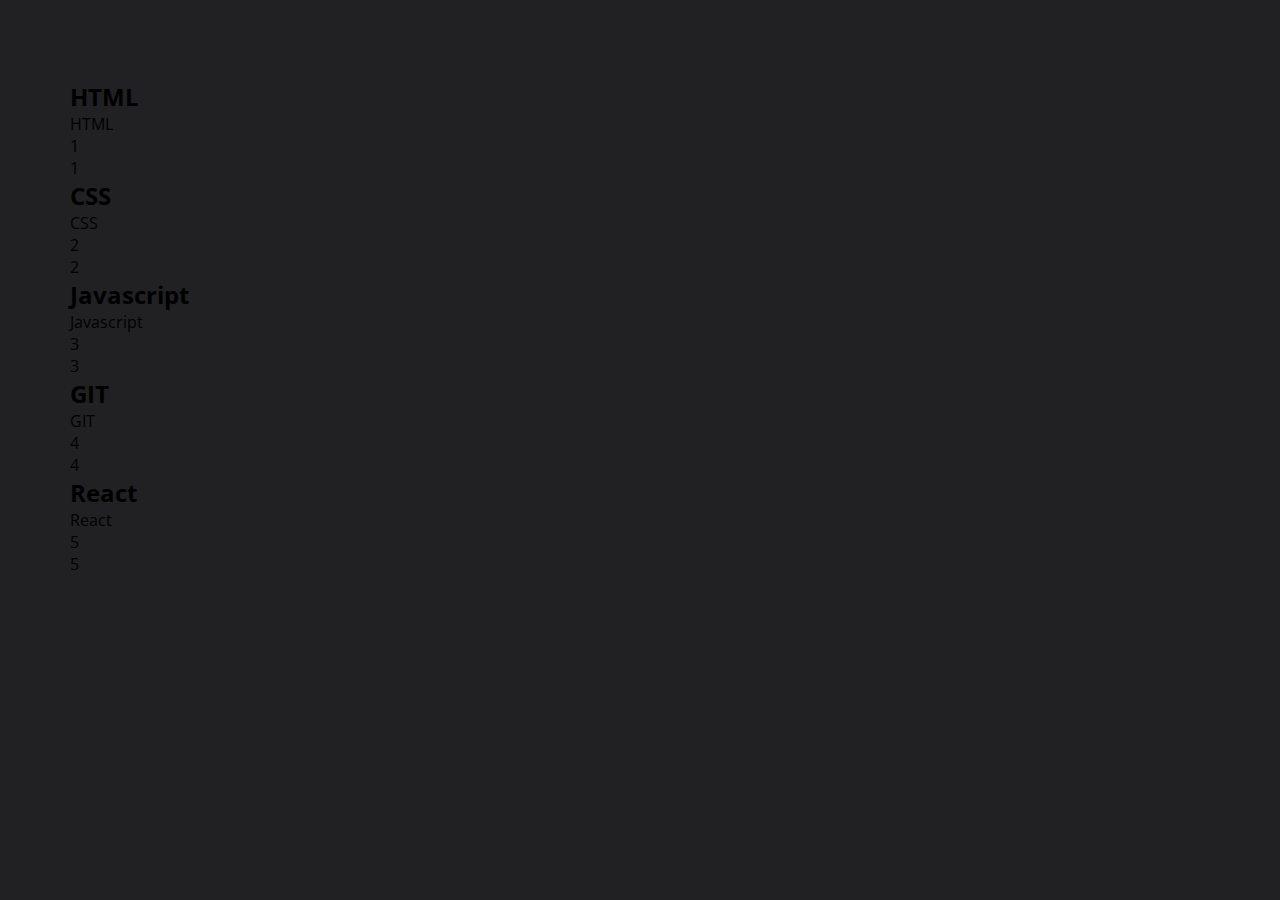
==== card-display/index.html @ 4c3c5b58 "Card Display W/details" ====
<!DOCTYPE html>
<html lang="pt-BR">

<head>
  <meta charset="UTF-8">
  <title>Fullscreen Slider - @programador.cs</title>
  <link rel='stylesheet' href='https://fonts.googleapis.com/css?family=Open+Sans'>
  <link rel="stylesheet" href="./estilos.css">

</head>

<body>
  <div class="conteudo-geral js-conteudo-geral">
    <div class="componente-interno-geral">
      <div class="componente">
        <div class="componente-sem-rolagem">
          <div class="componente-interno">
            <div class="componente-fundo-imagem"></div>
            <div class="componente-visual-inicial">
              <h2 class="componente-titulo">HTML</h2>
            </div>
            <div class="componente-content">
              <div class="componente-text">HTML</div>
              <div class="componente-botao-fechar"></div>
            </div>
          </div>
        </div>
        <div class="componente-index">
          <div class="componente-index-back">1</div>
          <div class="componente-index-front">
            <div class="componente-index-overlay" data-index="1">1</div>
          </div>
        </div>
      </div>
      <div class="componente">
        <div class="componente-sem-rolagem">
          <div class="componente-interno">
            <div class="componente-fundo-imagem"></div>
            <div class="componente-visual-inicial">
              <h2 class="componente-titulo">CSS</h2>
            </div>
            <div class="componente-content">
              <div class="componente-text">CSS</div>
              <div class="componente-botao-fechar"></div>
            </div>
          </div>
        </div>
        <div class="componente-index">
          <div class="componente-index-back">2</div>
          <div class="componente-index-front">
            <div class="componente-index-overlay" data-index="2">2</div>
          </div>
        </div>
      </div>
      <div class="componente">
        <div class="componente-sem-rolagem">
          <div class="componente-interno">
            <div class="componente-fundo-imagem"></div>
            <div class="componente-visual-inicial">
              <h2 class="componente-titulo">Javascript</h2>
            </div>
            <div class="componente-content">
              <div class="componente-text">Javascript</div>
              <div class="componente-botao-fechar"></div>
            </div>
          </div>
        </div>
        <div class="componente-index">
          <div class="componente-index-back">3</div>
          <div class="componente-index-front">
            <div class="componente-index-overlay" data-index="3">3</div>
          </div>
        </div>
      </div>
      <div class="componente">
        <div class="componente-sem-rolagem">
          <div class="componente-interno">
            <div class="componente-fundo-imagem"></div>
            <div class="componente-visual-inicial">
              <h2 class="componente-titulo">GIT</h2>
            </div>
            <div class="componente-content">
              <div class="componente-text">GIT</div>
              <div class="componente-botao-fechar"></div>
            </div>
          </div>
        </div>
        <div class="componente-index">
          <div class="componente-index-back">4</div>
          <div class="componente-index-front">
            <div class="componente-index-overlay" data-index="4">4</div>
          </div>
        </div>
      </div>
      <div class="componente">
        <div class="componente-sem-rolagem">
          <div class="componente-interno">
            <div class="componente-fundo-imagem"></div>
            <div class="componente-visual-inicial">
              <h2 class="componente-titulo">React</h2>
            </div>
            <div class="componente-content">
              <div class="componente-text">React</div>
              <div class="componente-botao-fechar"></div>
            </div>
          </div>
        </div>
        <div class="componente-index">
          <div class="componente-index-back">5</div>
          <div class="componente-index-front">
            <div class="componente-index-overlay" data-index="5">5</div>
          </div>
        </div>
      </div>
    </div>
  </div>

  <script src="./script.js"></script>

</body>

</html>
---- card-display/estilos.css ----
*,
*:before,
*:after {
  box-sizing: border-box;
  margin: 0;
  padding: 0;
}

body {
  background: #212123;
  font-family: "Open Sans", Helvetica, Arial, sans-serif;
}

.conteudo-geral {
  position: relative;
  overflow: hidden;
  height: 100vh;
  padding: 80px 70px;
}
.componente-interno-geral {
  position: relative;
  height: 100%;
}
.componente-interno-geral:hover .componente-fundo-imagem:after {
  opacity: 1;

.componente {
  position: absolute;
  left: 0;
  top: 0;
  width: 19.2%;
  height: 100%;
  background: #252525;
  transition: transform 0.6s 0.7s, width 0.7s, opacity 0.6s 0.7s,
    z-index 0s 1.3s;
  will-change: transform, width, opacity;
}
.componente:not(.caixa-conteudo-ativo) {
  cursor: pointer;
}
.componente-sem-rolagem {
  overflow: hidden;
  position: relative;
  height: 100%;
}
.componente-interno {
  overflow: hidden;
  position: relative;
  height: 100%;
  transition: transform 1s;
}
.conteudo-geral.js-conteudo-geral .componente-interno {
  transform: translate3d(0, 100%, 0);
}
.componente-fundo-imagem {
  position: relative;
  height: 100%;
  transition: transform 0.6s 0.7s;
  will-change: transform;
}

.conteudo-geral.caixa--componente-ativo .componente-fundo-imagem {
  width: calc(100vw - 140px);
}

.componente-fundo-imagem:before {
  content: "";
  position: absolute;
  left: 0;
  top: -5%;
  width: 100%;
  height: 110%;
  background-size: cover;
  background-position: center center;
  transition: transform 1s;
  transform: translate3d(0, 0, 0) scale(1);
}

.conteudo-geral.js-conteudo-geral .componente-fundo-imagem:before {
  transform: translate3d(0, -100%, 0) scale(1.2);
}
.componente.caixa-conteudo-ativo .componente-fundo-imagem:before {
  transition: transform 0.8s;
}
.componente-fundo-imagem:after {
  content: "";
  z-index: 1;
  position: absolute;
  left: 0;
  top: 0;
  width: 100%;
  height: 100%;
  background: rgba(0, 0, 0, 0.7);
  opacity: 0;
  transition: opacity 0.5s;
}
.conteudo-geral.caixa--componente-ativo .componente-fundo-imagem:after {
  transition: opacity 0.5s 1.4s;
  opacity: 1 !important;
}
.componente-visual-inicial {
  z-index: 2;
  display: flex;
  justify-content: center;
  align-items: flex-end;
  padding-bottom: 2rem;
  position: absolute;
  left: 0;
  top: 0;
  width: 100%;
  height: 100%;
  transition: all 0.3s 1.2s;
}
.conteudo-geral.js-conteudo-geral .componente-visual-inicial {
  opacity: 0;
  transform: translateY(10px);
}
.conteudo-geral.caixa--componente-ativo .componente-visual-inicial {
  opacity: 0;
  transform: translateY(30px);
  transition: all 0.5s;
}
.componente-titulo {
  color: #fff;
  text-transform: uppercase;
  font-size: 2rem;
}
.componente-content {
  z-index: -1;
  position: absolute;
  left: 0;
  top: 0;
  width: 100%;
  height: 100%;
  padding: 30px;
  opacity: 0;
  pointer-events: none;
  transition: all 0.1s;
}
.componente.caixa-conteudo-ativo .componente-content {
  z-index: 2;
  opacity: 1;
  pointer-events: auto;
  transition: all 0.5s 1.4s;
}
.componente-text {
  text-transform: uppercase;
  font-size: 40px;
  color: #fff;
}
.componente-botao-fechar {
  z-index: -1;
  position: absolute;
  right: 10px;
  top: 10px;
  width: 60px;
  height: 60px;
  opacity: 0;
  pointer-events: none;
  transition: all 0s 0.45s;
  cursor: pointer;
}
.componente.caixa-conteudo-ativo .componente-botao-fechar {
  z-index: 5;
  opacity: 1;
  pointer-events: auto;
  transition: all 0s 1.4s;
}
.componente-botao-fechar:before,
.componente-botao-fechar:after {
  content: "";
  position: absolute;
  left: 0;
  top: 50%;
  width: 100%;
  height: 8px;
  margin-top: -4px;
  background: #fff;
  opacity: 0;
  transition: opacity 0s;
}
.componente.caixa-conteudo-ativo .componente-botao-fechar:before,
.componente.caixa-conteudo-ativo .componente-botao-fechar:after {
  opacity: 1;
}
.componente-botao-fechar:before {
  transform: rotate(45deg) translateX(100%);
}
.componente.caixa-conteudo-ativo .componente-botao-fechar:before {
  transition: all 0.3s 1.4s cubic-bezier(0.72, 0.09, 0.32, 1.57);
  transform: rotate(45deg) translateX(0);
}
.componente-botao-fechar:after {
  transform: rotate(-45deg) translateX(100%);
}
.componente.caixa-conteudo-ativo .componente-botao-fechar:after {
  transition: all 0.3s 1.55s cubic-bezier(0.72, 0.09, 0.32, 1.57);
  transform: rotate(-45deg) translateX(0);
}
.componente-index {
  overflow: hidden;
  position: absolute;
  left: 0;
  top: 0px;
  width: 100%;
  height: 100%;
  min-height: 250px;
  text-align: center;
  font-size: 20vw;
  line-height: 0.85;
  font-weight: bold;
  transition: transform 0.5s, opacity 0.3s 1.4s;
  transform: translate3d(0, 1vw, 0);
}
.componente:hover .componente-index {
  transform: translate3d(0, 0, 0);
}
.conteudo-geral.caixa--componente-ativo .componente-index {
  transition: transform 0.5s, opacity 0.3s;
  opacity: 0;
}
.componente-index-back,
.componente-index-front {
  position: absolute;
  left: 0;
  top: 0;
  width: 100%;
}
.componente-index-back {
  color: #2f3840;
  opacity: 0;
  transition: opacity 0.25s 0.25s;
}
.componente:hover .componente-index-back {
  transition: opacity 0.25s;
  opacity: 1;
}
.componente-index-overlay {
  overflow: hidden;
  position: relative;
  transform: translate3d(0, 100%, 0);
  transition: transform 0.5s 0.1s;
  color: transparent;
}
.componente-index-overlay:before {
  content: attr(data-index);
  position: absolute;
  left: 0;
  bottom: 0;
  width: 100%;
  height: 100%;
  color: #fff;
  transform: translate3d(0, -100%, 0);
  transition: transform 0.5s 0.1s;
}
.componente:hover .componente-index-overlay {
  transform: translate3d(0, 0, 0);
}
.componente:hover .componente-index-overlay:before {
  transform: translate3d(0, 0, 0);
}
.componente:nth-child(1) {
  transform: translate3d(0%, 0, 0);
  transform-origin: 50% 50%;
}
.conteudo-geral.caixa--componente-ativo
  .componente:nth-child(1):not(.caixa-conteudo-ativo) {
  transform: scale(0.5) translate3d(0%, 0, 0);
  opacity: 0;
  transition: transform 0.95s, opacity 0.95s;
}
.componente:nth-child(1) .componente-interno {
  transition-delay: 0s;
}
.componente:nth-child(1) .componente-fundo-imagem {
  transform: translate3d(0%, 0, 0);
}
.componente:nth-child(1) .componente-fundo-imagem:before {
  transition-delay: 0s;
  background-image: url("./images/ic-html.jpg");
}
.componente:nth-child(2) {
  transform: translate3d(105.2083333333%, 0, 0);
  transform-origin: 155.2083333333% 50%;
}
.conteudo-geral.caixa--componente-ativo
  .componente:nth-child(2):not(.caixa-conteudo-ativo) {
  transform: scale(0.5) translate3d(105.2083333333%, 0, 0);
  opacity: 0;
  transition: transform 0.95s, opacity 0.95s;
}
.componente:nth-child(2) .componente-interno {
  transition-delay: 0.1s;
}
.componente:nth-child(2) .componente-fundo-imagem:before {
  transition-delay: 0.1s;
  background-image: url("./images/ic-css.jpg");
}
.componente:nth-child(3) {
  transform: translate3d(210.4166666667%, 0, 0);
  transform-origin: 260.4166666667% 50%;
}
.conteudo-geral.caixa--componente-ativo
  .componente:nth-child(3):not(.caixa-conteudo-ativo) {
  transform: scale(0.5) translate3d(210.4166666667%, 0, 0);
  opacity: 0;
  transition: transform 0.95s, opacity 0.95s;
}
.componente:nth-child(3) .componente-interno {
  transition-delay: 0.2s;
}
.componente:nth-child(3) .componente-fundo-imagem:before {
  transition-delay: 0.2s;
  background-image: url("./images/ic-javascript.jpg");
}
.componente:nth-child(4) {
  transform: translate3d(315.625%, 0, 0);
  transform-origin: 365.625% 50%;
}
.conteudo-geral.caixa--componente-ativo
  .componente:nth-child(4):not(.caixa-conteudo-ativo) {
  transform: scale(0.5) translate3d(315.625%, 0, 0);
  opacity: 0;
  transition: transform 0.95s, opacity 0.95s;
}
.componente:nth-child(4) .componente-interno {
  transition-delay: 0.3s;
}
.componente:nth-child(4) .componente-fundo-imagem:before {
  transition-delay: 0.3s;
  background-image: url("./images/ic-git.jpg");
}
.componente:nth-child(5) {
  transform: translate3d(420.8333333333%, 0, 0);
  transform-origin: 470.8333333333% 50%;
}
.conteudo-geral.caixa--componente-ativo
  .componente:nth-child(5):not(.caixa-conteudo-ativo) {
  transform: scale(0.5) translate3d(420.8333333333%, 0, 0);
  opacity: 0;
  transition: transform 0.95s, opacity 0.95s;
}
.componente:nth-child(5) .componente-interno {
  transition-delay: 0.4s;
}
.componente:nth-child(5) .componente-fundo-imagem:before {
  transition-delay: 0.4s;
  background-image: url("./images/ic-react.jpg");
}
.componente:hover .componente-fundo-imagem:after {
  opacity: 0;
}
.componente.caixa-conteudo-ativo {
  z-index: 1;
  width: 100%;
  transform: translate3d(0, 0, 0);
  transition: transform 0.6s, width 0.7s 0.7s, z-index 0s;
}
.componente.caixa-conteudo-ativo .componente-fundo-imagem {
  transform: translate3d(0, 0, 0);
  transition: transform 0.6s;
}
.componente.caixa-conteudo-ativo .componente-fundo-imagem:before {
  transition-delay: 0.6s;
  transform: scale(1.1);
}

@media screen and (max-width: 1120px) {
  .componente-titulo {
    font-size: 1rem;
  }
}
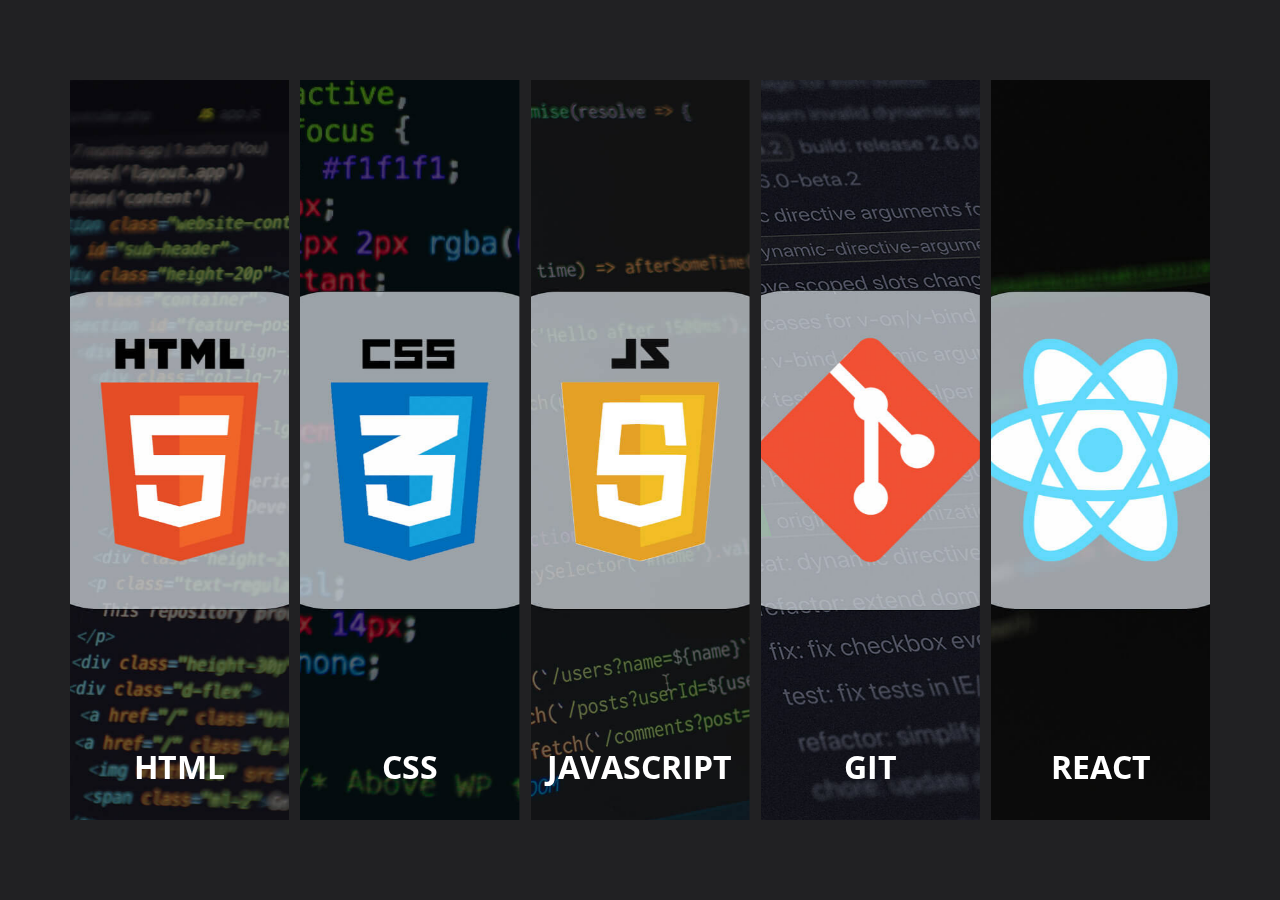
==== commit 94c04138: "Card Display W/details" ====
--- a/card-display/index.html
+++ b/card-display/index.html
@@ -5,7 +5,7 @@
   <meta charset="UTF-8">
   <title>Fullscreen Slider - @programador.cs</title>
   <link rel='stylesheet' href='https://fonts.googleapis.com/css?family=Open+Sans'>
-  <link rel="stylesheet" href="./estilos.css">
+  <link rel="stylesheet" href="./style.css">
 
 </head>
 
--- a/card-display/style.css
+++ b/card-display/style.css
@@ -0,0 +1,373 @@
+*,
+*:before,
+*:after {
+  box-sizing: border-box;
+  margin: 0;
+  padding: 0;
+}
+
+body {
+  background: #212123;
+  font-family: "Open Sans", Helvetica, Arial, sans-serif;
+}
+
+.conteudo-geral {
+  position: relative;
+  overflow: hidden;
+  height: 100vh;
+  padding: 80px 70px;
+}
+.componente-interno-geral {
+  position: relative;
+  height: 100%;
+}
+.componente-interno-geral:hover .componente-fundo-imagem:after {
+  opacity: 1;
+}
+
+.componente {
+  position: absolute;
+  left: 0;
+  top: 0;
+  width: 19.2%;
+  height: 100%;
+  background: #252525;
+  transition: transform 0.6s 0.7s, width 0.7s, opacity 0.6s 0.7s,
+    z-index 0s 1.3s;
+  will-change: transform, width, opacity;
+}
+.componente:not(.caixa-conteudo-ativo) {
+  cursor: pointer;
+}
+.componente-sem-rolagem {
+  overflow: hidden;
+  position: relative;
+  height: 100%;
+}
+.componente-interno {
+  overflow: hidden;
+  position: relative;
+  height: 100%;
+  transition: transform 1s;
+}
+.conteudo-geral.js-conteudo-geral .componente-interno {
+  transform: translate3d(0, 100%, 0);
+}
+.componente-fundo-imagem {
+  position: relative;
+  height: 100%;
+  transition: transform 0.6s 0.7s;
+  will-change: transform;
+}
+
+.conteudo-geral.caixa--componente-ativo .componente-fundo-imagem {
+  width: calc(100vw - 140px);
+}
+
+.componente-fundo-imagem:before {
+  content: "";
+  position: absolute;
+  left: 0;
+  top: -5%;
+  width: 100%;
+  height: 110%;
+  background-size: cover;
+  background-position: center center;
+  transition: transform 1s;
+  transform: translate3d(0, 0, 0) scale(1);
+}
+
+.conteudo-geral.js-conteudo-geral .componente-fundo-imagem:before {
+  transform: translate3d(0, -100%, 0) scale(1.2);
+}
+.componente.caixa-conteudo-ativo .componente-fundo-imagem:before {
+  transition: transform 0.8s;
+}
+.componente-fundo-imagem:after {
+  content: "";
+  z-index: 1;
+  position: absolute;
+  left: 0;
+  top: 0;
+  width: 100%;
+  height: 100%;
+  background: rgba(0, 0, 0, 0.7);
+  opacity: 0;
+  transition: opacity 0.5s;
+}
+.conteudo-geral.caixa--componente-ativo .componente-fundo-imagem:after {
+  transition: opacity 0.5s 1.4s;
+  opacity: 1 !important;
+}
+.componente-visual-inicial {
+  z-index: 2;
+  display: flex;
+  justify-content: center;
+  align-items: flex-end;
+  padding-bottom: 2rem;
+  position: absolute;
+  left: 0;
+  top: 0;
+  width: 100%;
+  height: 100%;
+  transition: all 0.3s 1.2s;
+}
+.conteudo-geral.js-conteudo-geral .componente-visual-inicial {
+  opacity: 0;
+  transform: translateY(10px);
+}
+.conteudo-geral.caixa--componente-ativo .componente-visual-inicial {
+  opacity: 0;
+  transform: translateY(30px);
+  transition: all 0.5s;
+}
+.componente-titulo {
+  color: #fff;
+  text-transform: uppercase;
+  font-size: 2rem;
+}
+.componente-content {
+  z-index: -1;
+  position: absolute;
+  left: 0;
+  top: 0;
+  width: 100%;
+  height: 100%;
+  padding: 30px;
+  opacity: 0;
+  pointer-events: none;
+  transition: all 0.1s;
+}
+.componente.caixa-conteudo-ativo .componente-content {
+  z-index: 2;
+  opacity: 1;
+  pointer-events: auto;
+  transition: all 0.5s 1.4s;
+}
+.componente-text {
+  text-transform: uppercase;
+  font-size: 40px;
+  color: #fff;
+}
+.componente-botao-fechar {
+  z-index: -1;
+  position: absolute;
+  right: 10px;
+  top: 10px;
+  width: 60px;
+  height: 60px;
+  opacity: 0;
+  pointer-events: none;
+  transition: all 0s 0.45s;
+  cursor: pointer;
+}
+.componente.caixa-conteudo-ativo .componente-botao-fechar {
+  z-index: 5;
+  opacity: 1;
+  pointer-events: auto;
+  transition: all 0s 1.4s;
+}
+.componente-botao-fechar:before,
+.componente-botao-fechar:after {
+  content: "";
+  position: absolute;
+  left: 0;
+  top: 50%;
+  width: 100%;
+  height: 8px;
+  margin-top: -4px;
+  background: #fff;
+  opacity: 0;
+  transition: opacity 0s;
+}
+.componente.caixa-conteudo-ativo .componente-botao-fechar:before,
+.componente.caixa-conteudo-ativo .componente-botao-fechar:after {
+  opacity: 1;
+}
+.componente-botao-fechar:before {
+  transform: rotate(45deg) translateX(100%);
+}
+.componente.caixa-conteudo-ativo .componente-botao-fechar:before {
+  transition: all 0.3s 1.4s cubic-bezier(0.72, 0.09, 0.32, 1.57);
+  transform: rotate(45deg) translateX(0);
+}
+.componente-botao-fechar:after {
+  transform: rotate(-45deg) translateX(100%);
+}
+.componente.caixa-conteudo-ativo .componente-botao-fechar:after {
+  transition: all 0.3s 1.55s cubic-bezier(0.72, 0.09, 0.32, 1.57);
+  transform: rotate(-45deg) translateX(0);
+}
+.componente-index {
+  overflow: hidden;
+  position: absolute;
+  left: 0;
+  top: 0px;
+  width: 100%;
+  height: 100%;
+  min-height: 250px;
+  text-align: center;
+  font-size: 20vw;
+  line-height: 0.85;
+  font-weight: bold;
+  transition: transform 0.5s, opacity 0.3s 1.4s;
+  transform: translate3d(0, 1vw, 0);
+}
+.componente:hover .componente-index {
+  transform: translate3d(0, 0, 0);
+}
+.conteudo-geral.caixa--componente-ativo .componente-index {
+  transition: transform 0.5s, opacity 0.3s;
+  opacity: 0;
+}
+.componente-index-back,
+.componente-index-front {
+  position: absolute;
+  left: 0;
+  top: 0;
+  width: 100%;
+}
+.componente-index-back {
+  color: #2f3840;
+  opacity: 0;
+  transition: opacity 0.25s 0.25s;
+}
+.componente:hover .componente-index-back {
+  transition: opacity 0.25s;
+  opacity: 1;
+}
+.componente-index-overlay {
+  overflow: hidden;
+  position: relative;
+  transform: translate3d(0, 100%, 0);
+  transition: transform 0.5s 0.1s;
+  color: transparent;
+}
+.componente-index-overlay:before {
+  content: attr(data-index);
+  position: absolute;
+  left: 0;
+  bottom: 0;
+  width: 100%;
+  height: 100%;
+  color: #fff;
+  transform: translate3d(0, -100%, 0);
+  transition: transform 0.5s 0.1s;
+}
+.componente:hover .componente-index-overlay {
+  transform: translate3d(0, 0, 0);
+}
+.componente:hover .componente-index-overlay:before {
+  transform: translate3d(0, 0, 0);
+}
+.componente:nth-child(1) {
+  transform: translate3d(0%, 0, 0);
+  transform-origin: 50% 50%;
+}
+.conteudo-geral.caixa--componente-ativo
+  .componente:nth-child(1):not(.caixa-conteudo-ativo) {
+  transform: scale(0.5) translate3d(0%, 0, 0);
+  opacity: 0;
+  transition: transform 0.95s, opacity 0.95s;
+}
+.componente:nth-child(1) .componente-interno {
+  transition-delay: 0s;
+}
+.componente:nth-child(1) .componente-fundo-imagem {
+  transform: translate3d(0%, 0, 0);
+}
+.componente:nth-child(1) .componente-fundo-imagem:before {
+  transition-delay: 0s;
+  background-image: url("./images/ic-html.jpg");
+}
+.componente:nth-child(2) {
+  transform: translate3d(105.2083333333%, 0, 0);
+  transform-origin: 155.2083333333% 50%;
+}
+.conteudo-geral.caixa--componente-ativo
+  .componente:nth-child(2):not(.caixa-conteudo-ativo) {
+  transform: scale(0.5) translate3d(105.2083333333%, 0, 0);
+  opacity: 0;
+  transition: transform 0.95s, opacity 0.95s;
+}
+.componente:nth-child(2) .componente-interno {
+  transition-delay: 0.1s;
+}
+.componente:nth-child(2) .componente-fundo-imagem:before {
+  transition-delay: 0.1s;
+  background-image: url("./images/ic-css.jpg");
+}
+.componente:nth-child(3) {
+  transform: translate3d(210.4166666667%, 0, 0);
+  transform-origin: 260.4166666667% 50%;
+}
+.conteudo-geral.caixa--componente-ativo
+  .componente:nth-child(3):not(.caixa-conteudo-ativo) {
+  transform: scale(0.5) translate3d(210.4166666667%, 0, 0);
+  opacity: 0;
+  transition: transform 0.95s, opacity 0.95s;
+}
+.componente:nth-child(3) .componente-interno {
+  transition-delay: 0.2s;
+}
+.componente:nth-child(3) .componente-fundo-imagem:before {
+  transition-delay: 0.2s;
+  background-image: url("./images/ic-javascript.jpg");
+}
+.componente:nth-child(4) {
+  transform: translate3d(315.625%, 0, 0);
+  transform-origin: 365.625% 50%;
+}
+.conteudo-geral.caixa--componente-ativo
+  .componente:nth-child(4):not(.caixa-conteudo-ativo) {
+  transform: scale(0.5) translate3d(315.625%, 0, 0);
+  opacity: 0;
+  transition: transform 0.95s, opacity 0.95s;
+}
+.componente:nth-child(4) .componente-interno {
+  transition-delay: 0.3s;
+}
+.componente:nth-child(4) .componente-fundo-imagem:before {
+  transition-delay: 0.3s;
+  background-image: url("./images/ic-git.jpg");
+}
+.componente:nth-child(5) {
+  transform: translate3d(420.8333333333%, 0, 0);
+  transform-origin: 470.8333333333% 50%;
+}
+.conteudo-geral.caixa--componente-ativo
+  .componente:nth-child(5):not(.caixa-conteudo-ativo) {
+  transform: scale(0.5) translate3d(420.8333333333%, 0, 0);
+  opacity: 0;
+  transition: transform 0.95s, opacity 0.95s;
+}
+.componente:nth-child(5) .componente-interno {
+  transition-delay: 0.4s;
+}
+.componente:nth-child(5) .componente-fundo-imagem:before {
+  transition-delay: 0.4s;
+  background-image: url("./images/ic-react.jpg");
+}
+.componente:hover .componente-fundo-imagem:after {
+  opacity: 0;
+}
+.componente.caixa-conteudo-ativo {
+  z-index: 1;
+  width: 100%;
+  transform: translate3d(0, 0, 0);
+  transition: transform 0.6s, width 0.7s 0.7s, z-index 0s;
+}
+.componente.caixa-conteudo-ativo .componente-fundo-imagem {
+  transform: translate3d(0, 0, 0);
+  transition: transform 0.6s;
+}
+.componente.caixa-conteudo-ativo .componente-fundo-imagem:before {
+  transition-delay: 0.6s;
+  transform: scale(1.1);
+}
+
+@media screen and (max-width: 1120px) {
+  .componente-titulo {
+    font-size: 1rem;
+  }
+}